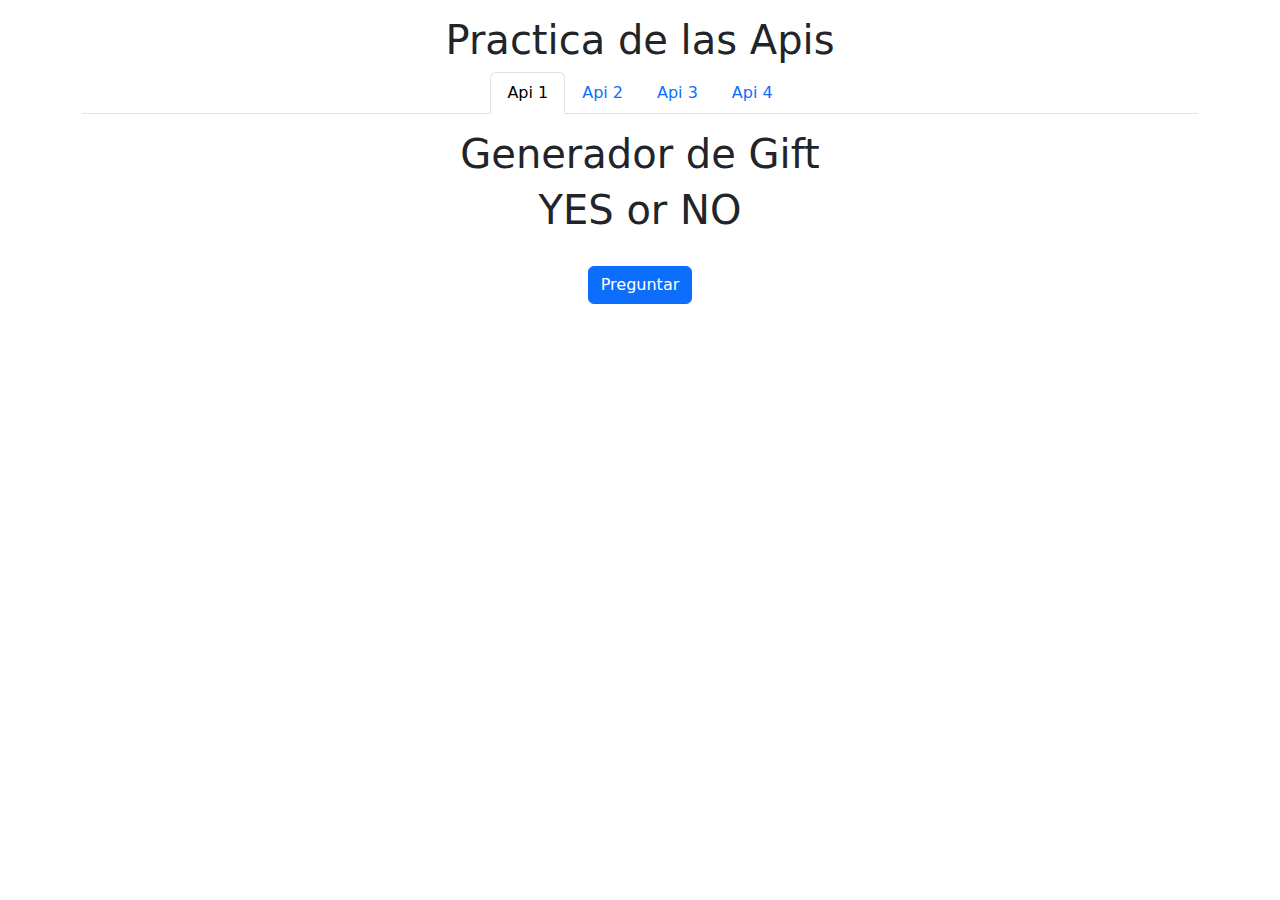
==== APIS PRACTICA 2/index.html @ fde50380 "todos los trabajos hasta el momento" ====
<!DOCTYPE html>
<html lang="es">

<head>
    <meta charset="UTF-8">
    <meta name="viewport" content="width=device-width, initial-scale=1.0">
    <title>Document</title>
    <link rel="stylesheet" href="style.css">
    <!-- bootstrap -->
    <link href="https://cdn.jsdelivr.net/npm/bootstrap@5.3.3/dist/css/bootstrap.min.css" rel="stylesheet"
        integrity="sha384-QWTKZyjpPEjISv5WaRU9OFeRpok6YctnYmDr5pNlyT2bRjXh0JMhjY6hW+ALEwIH" crossorigin="anonymous">
</head>

<body>

    <div class="container my-3">
        <h1 class="text-center">Practica de las Apis</h1>

        <ul class="nav nav-tabs justify-content-center" id="myTab" role="tablist">
            <li class="nav-item" role="presentation">
                <button class="nav-link active" id="Api-1-tab" data-bs-toggle="tab" data-bs-target="#api-1"
                    type="button" role="tab" aria-controls="Api-1" aria-selected="true">Api 1</button>
            </li>
            <li class="nav-item" role="presentation">
                <button class="nav-link" id="Api-2-tab" data-bs-toggle="tab" data-bs-target="#api-2" type="button"
                    role="tab" aria-controls="Api-2" aria-selected="false">Api 2</button>
            </li>
            <li class="nav-item" role="presentation">
                <button class="nav-link" id="Api-3-tab" data-bs-toggle="tab" data-bs-target="#api-3" type="button"
                    role="tab" aria-controls="Api-3" aria-selected="false">Api 3</button>
            </li>
            <li class="nav-item" role="presentation">
                <button class="nav-link" id="Api-4-tab" data-bs-toggle="tab" data-bs-target="#api-4" type="button"
                    role="tab" aria-controls="Api-4" aria-selected="false">Api 4</button>
            </li>
        </ul>
        <div class="tab-content" id="myTabContent">
            <!-- api 1 -->
            <div class="tab-pane fade show active" id="api-1" role="tabpanel" aria-labelledby="Api-1-tab">

                <div class="container my-3">
                    <h1 class="text-center">Generador de Gift</h1>

                    <h1 class="text-center">YES or NO</h1>

                    <div class="mt-4 ">
                        <div class="row">
                            <div class="col-md-4"></div>
                            <div class="col-md-4" id="answer"></div>
                            <div class="col-md-4"></div>
                        </div>
                    </div>
                    <div class="row align-items-center">
                        <div class="col-md-12 d-flex justify-content-center">
                            <button id="askButton" class="btn btn-primary my-2">Preguntar</button>
                        </div>
                    </div>
                </div>

            </div>
            <!-- api 2 -->
            <div class="tab-pane fade" id="api-2" role="tabpanel" aria-labelledby="Api-2-tab">
                <div class="container mt-3">
                    <h2 class="text-center">Random User Generator</h2>
                    <div class="" id="">
                        <div class="row">
                            <div class="col-md-4"></div>
                            <div class="col-md-4" id="generadorResultados"></div>
                            <div class="col-md-4"></div>
                        </div>
                        <div class="row align-items-center">
                            <div class="col-md-12 d-flex justify-content-center">
                            <button id="generate-user" class="btn btn-dark mt-3">Generate Random User</button>
                            </div>
                        </div>

                    </div>
                </div>
            </div>

        </div>
        <!-- api 3 -->
        <div class="tab-pane fade" id="api-3" role="tabpanel" aria-labelledby="Api-3-tab">
            Contenido de Api 3
        </div>
        <!-- api 4 -->
        <div class="tab-pane fade" id="api-4" role="tabpanel" aria-labelledby="Api-4-tab">
            Contenido de Api 4
        </div>
    </div>
    </div>
    <!-- bootstrap -->
    <script src="https://cdn.jsdelivr.net/npm/bootstrap@5.3.3/dist/js/bootstrap.bundle.min.js"
        integrity="sha384-YvpcrYf0tY3lHB60NNkmXc5s9fDVZLESaAA55NDzOxhy9GkcIdslK1eN7N6jIeHz"
        crossorigin="anonymous"></script>


    <script src="primerapagina.js"></script>
    <script src="segundaPagina.js"></script>
</body>

</html>
---- APIS PRACTICA 2/style.css ----
.tab-content > .tab-pane {
    display: none;
}

.tab-content > .tab-pane.show {
    display: block;
    animation: fadeIn 0.5s ease-in-out;
}

@keyframes fadeIn {
    from {
        opacity: 0;
    }
    to {
        opacity: 1;
    }
}


/* api n°1 */

.gifperso { 
    border-radius: 15px;    
}
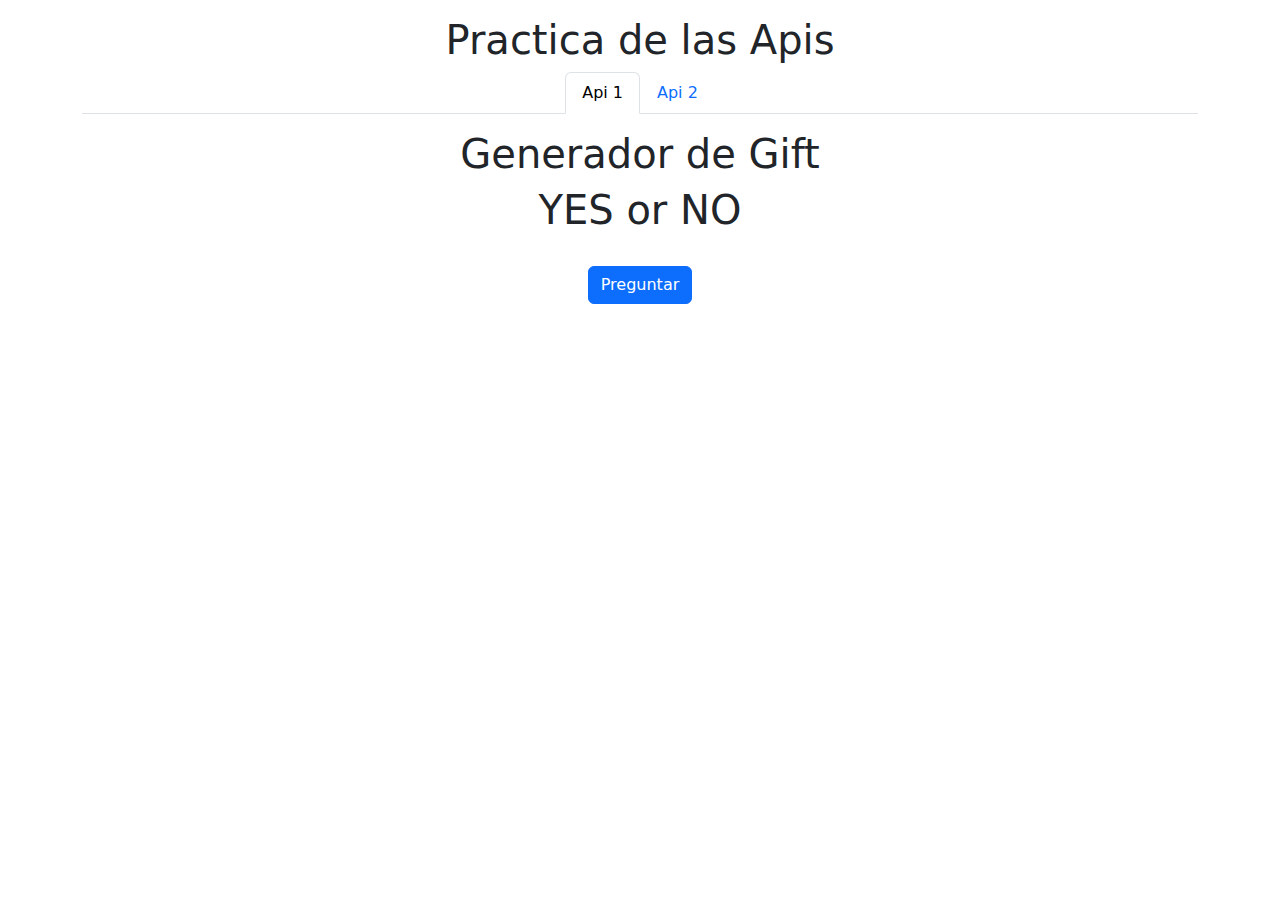
==== commit 17edc987: "actualizacion dela practica 21/06 08:11" ====
--- a/APIS PRACTICA 2/index.html
+++ b/APIS PRACTICA 2/index.html
@@ -9,13 +9,12 @@
     <!-- bootstrap -->
     <link href="https://cdn.jsdelivr.net/npm/bootstrap@5.3.3/dist/css/bootstrap.min.css" rel="stylesheet"
         integrity="sha384-QWTKZyjpPEjISv5WaRU9OFeRpok6YctnYmDr5pNlyT2bRjXh0JMhjY6hW+ALEwIH" crossorigin="anonymous">
+    <link rel="stylesheet" href="https://cdn.jsdelivr.net/npm/bootstrap-icons@1.11.3/font/bootstrap-icons.min.css">
 </head>
 
 <body>
-
     <div class="container my-3">
         <h1 class="text-center">Practica de las Apis</h1>
-
         <ul class="nav nav-tabs justify-content-center" id="myTab" role="tablist">
             <li class="nav-item" role="presentation">
                 <button class="nav-link active" id="Api-1-tab" data-bs-toggle="tab" data-bs-target="#api-1"
@@ -24,14 +23,6 @@
             <li class="nav-item" role="presentation">
                 <button class="nav-link" id="Api-2-tab" data-bs-toggle="tab" data-bs-target="#api-2" type="button"
                     role="tab" aria-controls="Api-2" aria-selected="false">Api 2</button>
-            </li>
-            <li class="nav-item" role="presentation">
-                <button class="nav-link" id="Api-3-tab" data-bs-toggle="tab" data-bs-target="#api-3" type="button"
-                    role="tab" aria-controls="Api-3" aria-selected="false">Api 3</button>
-            </li>
-            <li class="nav-item" role="presentation">
-                <button class="nav-link" id="Api-4-tab" data-bs-toggle="tab" data-bs-target="#api-4" type="button"
-                    role="tab" aria-controls="Api-4" aria-selected="false">Api 4</button>
             </li>
         </ul>
         <div class="tab-content" id="myTabContent">
@@ -62,39 +53,110 @@
             <div class="tab-pane fade" id="api-2" role="tabpanel" aria-labelledby="Api-2-tab">
                 <div class="container mt-3">
                     <h2 class="text-center">Random User Generator</h2>
-                    <div class="" id="">
+                    <div class="" id="generadorResultados">
                         <div class="row">
                             <div class="col-md-4"></div>
-                            <div class="col-md-4" id="generadorResultados"></div>
-                            <div class="col-md-4"></div>
+                            <div class="col-md-4">
+                                <div class="card">
+                                    <h2 class="card-title text-center pt-2"></h2>
+
+                                    <img src=""
+                                        class="img-fluid rounded-circle border border-3 border-black align-self-center p-2"
+                                        style="width: 200px;" alt="">
+
+                                    <ul class="nav nav-tabs justify-content-center my-3" id="userTab" role="tablist">
+                                        <li class="nav-item" role="presentation">
+                                            <button class="nav-link active" id="Nombre-id-tab" data-bs-toggle="tab"
+                                                data-bs-target="#Nombre-id" type="button" role="tab"
+                                                aria-controls="Nombre-id" aria-selected="true"><i
+                                                    class="bi bi-person-video"></i></button>
+                                        </li>
+                                        <li class="nav-item" role="presentation">
+                                            <button class="nav-link" id="Correo-id-tab" data-bs-toggle="tab"
+                                                data-bs-target="#Correo-id" type="button" role="tab"
+                                                aria-controls="Correo-id" aria-selected="false"><i
+                                                    class="bi bi-envelope"></i></button>
+                                        </li>
+                                        <li class="nav-item" role="presentation">
+                                            <button class="nav-link text-nowrap" id="Fecha-id-tab" data-bs-toggle="tab"
+                                                data-bs-target="#Fecha-id" type="button" role="tab"
+                                                aria-controls="Fecha-id" aria-selected="false"><i
+                                                    class="bi bi-calendar"></i></button>
+                                        </li>
+                                        <li class="nav-item" role="presentation">
+                                            <button class="nav-link" id="Direccion-id-tab" data-bs-toggle="tab"
+                                                data-bs-target="#Direccion-id" type="button" role="tab"
+                                                aria-controls="Direccion-id" aria-selected="false"><i
+                                                    class="bi bi-house"></i></button>
+                                        </li>
+                                        <li class="nav-item" role="presentation">
+                                            <button class="nav-link text-color-dark" id="Telefono-id-tab"
+                                                data-bs-toggle="tab" data-bs-target="#Telefono-id" type="button"
+                                                role="tab" aria-controls="Telefono-id" aria-selected="false"><i
+                                                    class="bi bi-telephone"></i></button>
+                                        </li>
+                                        <li class="nav-item" role="presentation">
+                                            <button class="nav-link" id="Contrasena-id-tab" data-bs-toggle="tab"
+                                                data-bs-target="#Contrasena-id" type="button" role="tab"
+                                                aria-controls="Contrasena-id" aria-selected="false"><i
+                                                    class="bi bi-lock"></i></button>
+                                        </li>
+                                    </ul>
+                                    <div class="card-body">
+                                        <div class="tab-content" id="userTabContent">
+                                            <div class="tab-pane fade show active" id="Nombre-id" role="tabpanel"
+                                                aria-labelledby="Nombre-id-tab">
+                                                <h5 class="text-center">Nombre</h5>
+                                                <div id="Nombre"></div>
+                                            </div>
+                                            <div class="tab-pane fade" id="Correo-id" role="tabpanel"
+                                                aria-labelledby="Correo-id-tab">
+                                                <h5 class="text-center">Correo</h5>
+                                                <div id="Correo"></div>
+                                            </div>
+                                            <div class="tab-pane fade" id="Fecha-id" role="tabpanel"
+                                                aria-labelledby="Fecha-id-tab">
+                                                <h5 class="text-center">Fecha</h5>
+                                                <div id="Fecha"></div>
+                                            </div>
+                                            <div class="tab-pane fade" id="Direccion-id" role="tabpanel"
+                                                aria-labelledby="Direccion-id-tab">
+                                                <h5 class="text-center">Direccion</h5>
+                                                <div id="Direccion"></div>
+                                            </div>
+                                            <div class="tab-pane fade" id="Telefono-id" role="tabpanel"
+                                                aria-labelledby="Telefono-id-tab">
+                                                <h5 class="text-center">Telefono</h5>
+                                                <div id="Telefono"></div>
+                                            </div>
+                                            <div class="tab-pane fade" id="Contrasena-id" role="tabpanel"
+                                                aria-labelledby="Contrasena-id-tab">
+                                                <h5 class="text-center">Contrasena</h5>
+                                                <div id="Contrasena"></div>
+                                            </div>
+                                        </div>
+                                    </div>
+
+                                </div>
+                                <div class="col-md-4"></div>
+                            </div>
+                            <div class="row align-items-center">
+                                <div class="col-md-12 d-flex justify-content-center">
+                                    <button id="generate-user" class="btn btn-dark mt-3">Generate Random User</button>
+                                </div>
+                            </div>
+
                         </div>
-                        <div class="row align-items-center">
-                            <div class="col-md-12 d-flex justify-content-center">
-                            <button id="generate-user" class="btn btn-dark mt-3">Generate Random User</button>
-                            </div>
-                        </div>
-
                     </div>
                 </div>
+
             </div>
-
         </div>
-        <!-- api 3 -->
-        <div class="tab-pane fade" id="api-3" role="tabpanel" aria-labelledby="Api-3-tab">
-            Contenido de Api 3
-        </div>
-        <!-- api 4 -->
-        <div class="tab-pane fade" id="api-4" role="tabpanel" aria-labelledby="Api-4-tab">
-            Contenido de Api 4
-        </div>
-    </div>
     </div>
     <!-- bootstrap -->
     <script src="https://cdn.jsdelivr.net/npm/bootstrap@5.3.3/dist/js/bootstrap.bundle.min.js"
         integrity="sha384-YvpcrYf0tY3lHB60NNkmXc5s9fDVZLESaAA55NDzOxhy9GkcIdslK1eN7N6jIeHz"
         crossorigin="anonymous"></script>
-
-
     <script src="primerapagina.js"></script>
     <script src="segundaPagina.js"></script>
 </body>
--- a/APIS PRACTICA 2/style.css
+++ b/APIS PRACTICA 2/style.css
@@ -21,4 +21,16 @@
 
 .gifperso { 
     border-radius: 15px;    
-}+}
+
+
+/* api n°2 */
+.gifperso {
+    color:green;
+}
+
+.card img {
+    width: 200px;
+    height: 200px;
+    object-fit: cover;
+}
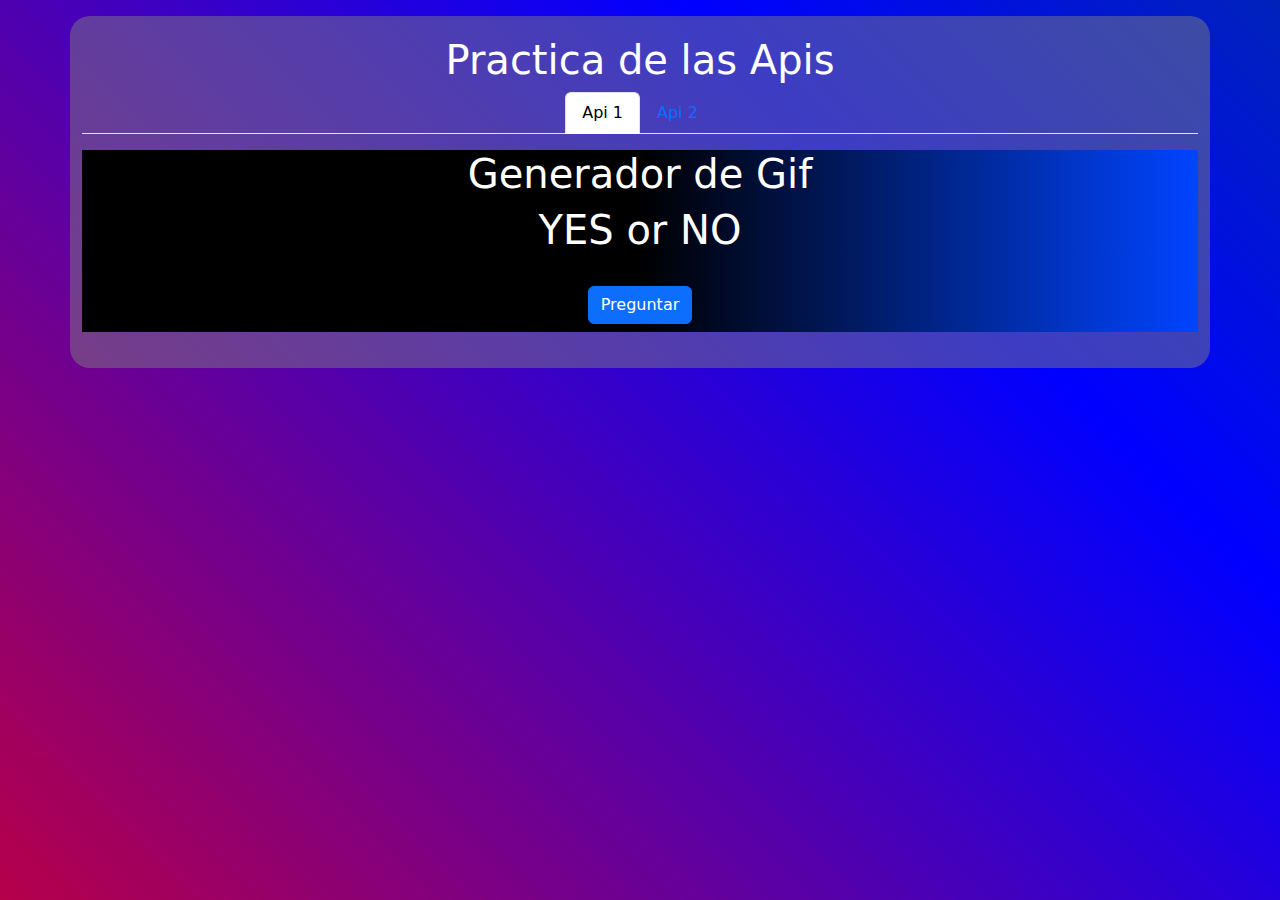
==== commit 2a0d87e1: "proyecto api 1 y 2 actualizacion  21/06 22:41" ====
--- a/APIS PRACTICA 2/index.html
+++ b/APIS PRACTICA 2/index.html
@@ -13,10 +13,9 @@
 </head>
 
 <body>
-    <div class="container my-3">
+    <div class="container primarcontainer my-3">
         <h1 class="text-center">Practica de las Apis</h1>
-        <ul class="nav nav-tabs justify-content-center" id="myTab" role="tablist">
-            <li class="nav-item" role="presentation">
+        <ul class="nav nav-tabs  link-light justify-content-center" id="myTab" role="tablist">
                 <button class="nav-link active" id="Api-1-tab" data-bs-toggle="tab" data-bs-target="#api-1"
                     type="button" role="tab" aria-controls="Api-1" aria-selected="true">Api 1</button>
             </li>
@@ -29,10 +28,10 @@
             <!-- api 1 -->
             <div class="tab-pane fade show active" id="api-1" role="tabpanel" aria-labelledby="Api-1-tab">
 
-                <div class="container my-3">
-                    <h1 class="text-center">Generador de Gift</h1>
+                <div id="tacosdePastor" class="container tacosdePastor my-3">
+                    <h1 class="text-center gif">Generador de Gif</h1>
 
-                    <h1 class="text-center">YES or NO</h1>
+                    <h1 class="text-center gif">YES or NO</h1>
 
                     <div class="mt-4 ">
                         <div class="row">
@@ -102,7 +101,7 @@
                                                     class="bi bi-lock"></i></button>
                                         </li>
                                     </ul>
-                                    <div class="card-body">
+                                    <div class="card-body " width="100%">
                                         <div class="tab-content" id="userTabContent">
                                             <div class="tab-pane fade show active" id="Nombre-id" role="tabpanel"
                                                 aria-labelledby="Nombre-id-tab">
--- a/APIS PRACTICA 2/style.css
+++ b/APIS PRACTICA 2/style.css
@@ -1,8 +1,8 @@
-.tab-content > .tab-pane {
+.tab-content>.tab-pane {
     display: none;
 }
 
-.tab-content > .tab-pane.show {
+.tab-content>.tab-pane.show {
     display: block;
     animation: fadeIn 0.5s ease-in-out;
 }
@@ -11,22 +11,53 @@
     from {
         opacity: 0;
     }
+
     to {
         opacity: 1;
     }
 }
 
+body{
+    background: linear-gradient(45deg,red,blue,green,black);
+    background-repeat: no-repeat;
+    background-size: 400% 400%;
+    animation: background 15s ease infinite;
+}
+@keyframes background {
+    0% {
+        background-position: 0% 50%;
+    }
+    50% {
+        background-position: 100% 50%;
+    }
+    100% {
+        background-position: 0% 50%;
+    }
+}
+
+.primarcontainer {
+    text-align: center;
+    background-color: rgba(128, 128, 128, 0.473);
+    border-radius: 20px;
+    color: white;
+    padding: 20px;
+    margin: 20px;
+    
+}
+
 
 /* api n°1 */
 
-.gifperso { 
-    border-radius: 15px;    
+
+
+.tacosdePastor {
+    background: linear-gradient(to right, #000000, #000000, #0044ff);
+    margin: 0;
 }
-
 
 /* api n°2 */
 .gifperso {
-    color:green;
+    color: green;
 }
 
 .card img {
@@ -34,3 +65,4 @@
     height: 200px;
     object-fit: cover;
 }
+
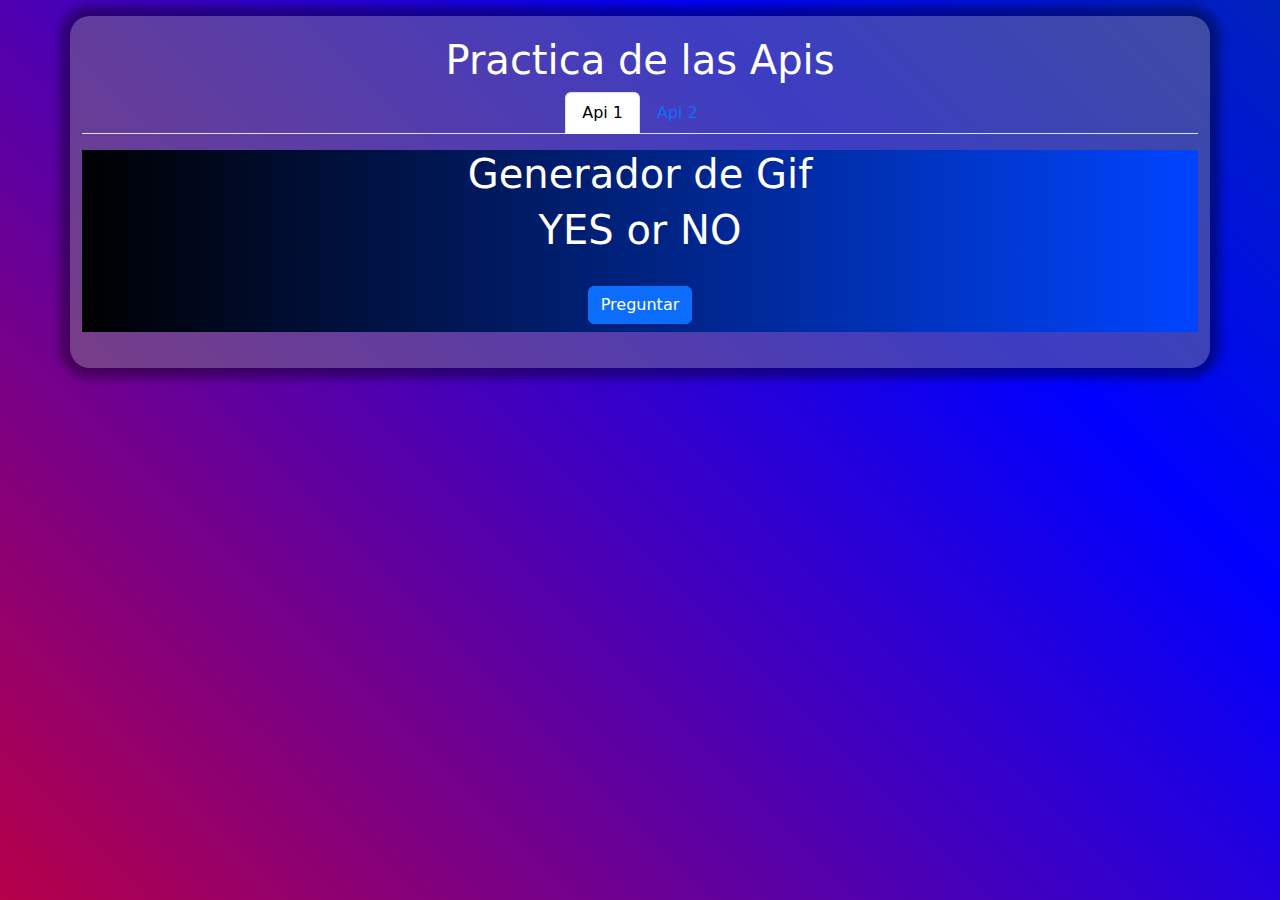
==== commit f53912d1: "Practica terminada" ====
--- a/APIS PRACTICA 2/index.html
+++ b/APIS PRACTICA 2/index.html
@@ -15,7 +15,8 @@
 <body>
     <div class="container primarcontainer my-3">
         <h1 class="text-center">Practica de las Apis</h1>
-        <ul class="nav nav-tabs  link-light justify-content-center" id="myTab" role="tablist">
+        <ul class="nav nav-tabs link-light justify-content-center" id="myTab" role="tablist">
+            <li class="nav-item" role="presentation">
                 <button class="nav-link active" id="Api-1-tab" data-bs-toggle="tab" data-bs-target="#api-1"
                     type="button" role="tab" aria-controls="Api-1" aria-selected="true">Api 1</button>
             </li>
@@ -27,12 +28,9 @@
         <div class="tab-content" id="myTabContent">
             <!-- api 1 -->
             <div class="tab-pane fade show active" id="api-1" role="tabpanel" aria-labelledby="Api-1-tab">
-
-                <div id="tacosdePastor" class="container tacosdePastor my-3">
+                <div id="" class="container tacosdePastor my-3">
                     <h1 class="text-center gif">Generador de Gif</h1>
-
                     <h1 class="text-center gif">YES or NO</h1>
-
                     <div class="mt-4 ">
                         <div class="row">
                             <div class="col-md-4"></div>
@@ -46,23 +44,25 @@
                         </div>
                     </div>
                 </div>
-
             </div>
             <!-- api 2 -->
             <div class="tab-pane fade" id="api-2" role="tabpanel" aria-labelledby="Api-2-tab">
                 <div class="container mt-3">
                     <h2 class="text-center">Random User Generator</h2>
-                    <div class="" id="generadorResultados">
+                    <div id="generadorResultados">
                         <div class="row">
-                            <div class="col-md-4"></div>
-                            <div class="col-md-4">
-                                <div class="card">
-                                    <h2 class="card-title text-center pt-2"></h2>
-
-                                    <img src=""
+                            <div class="col-md-4 d-inline">
+                                <h5 class="text-center d-inline">Historial</h5>
+                                <button id="borrarHistorial" class="btn btn-danger d-inline ms-3" onclick="borrarHistorial()"><i class="bi bi-trash"></i></button>
+                                <div id="historialContenedor" class="overflow-auto p-4 mt-2" style="max-height: 600px; ">
+                                </div>
+                            </div>
+                            <div class="col-md-4 pt-5 mt-3">
+                                <div class="card " style="height: 450px;">
+                                    <h2 id="fullName" class="card-title text-center pt-2"></h2>
+                                    <img id="photo" src=""
                                         class="img-fluid rounded-circle border border-3 border-black align-self-center p-2"
                                         style="width: 200px;" alt="">
-
                                     <ul class="nav nav-tabs justify-content-center my-3" id="userTab" role="tablist">
                                         <li class="nav-item" role="presentation">
                                             <button class="nav-link active" id="Nombre-id-tab" data-bs-toggle="tab"
@@ -135,20 +135,20 @@
                                             </div>
                                         </div>
                                     </div>
-
-                                </div>
-                                <div class="col-md-4"></div>
-                            </div>
-                            <div class="row align-items-center">
-                                <div class="col-md-12 d-flex justify-content-center">
-                                    <button id="generate-user" class="btn btn-dark mt-3">Generate Random User</button>
                                 </div>
                             </div>
-
+                            <div class="col-md-4">
+                                <br><br><br><br><br><br><br>
+                                <div class="row d-flex justify-content-center">
+                                    <div class="d-grid gap-2 ">
+                                        <button id="generate-user" class="btn btn-dark mt-3">Generate Random User</button>
+                                    </div>
+                                </div>
+                            </div>
+                            </div>
                         </div>
                     </div>
                 </div>
-
             </div>
         </div>
     </div>
--- a/APIS PRACTICA 2/style.css
+++ b/APIS PRACTICA 2/style.css
@@ -42,6 +42,7 @@
     color: white;
     padding: 20px;
     margin: 20px;
+    box-shadow: #00000060 0px 0px 10px 10px;
     
 }
 
@@ -51,8 +52,9 @@
 
 
 .tacosdePastor {
-    background: linear-gradient(to right, #000000, #000000, #0044ff);
+    background: linear-gradient(to right, #000000, #0044ff);
     margin: 0;
+
 }
 
 /* api n°2 */
